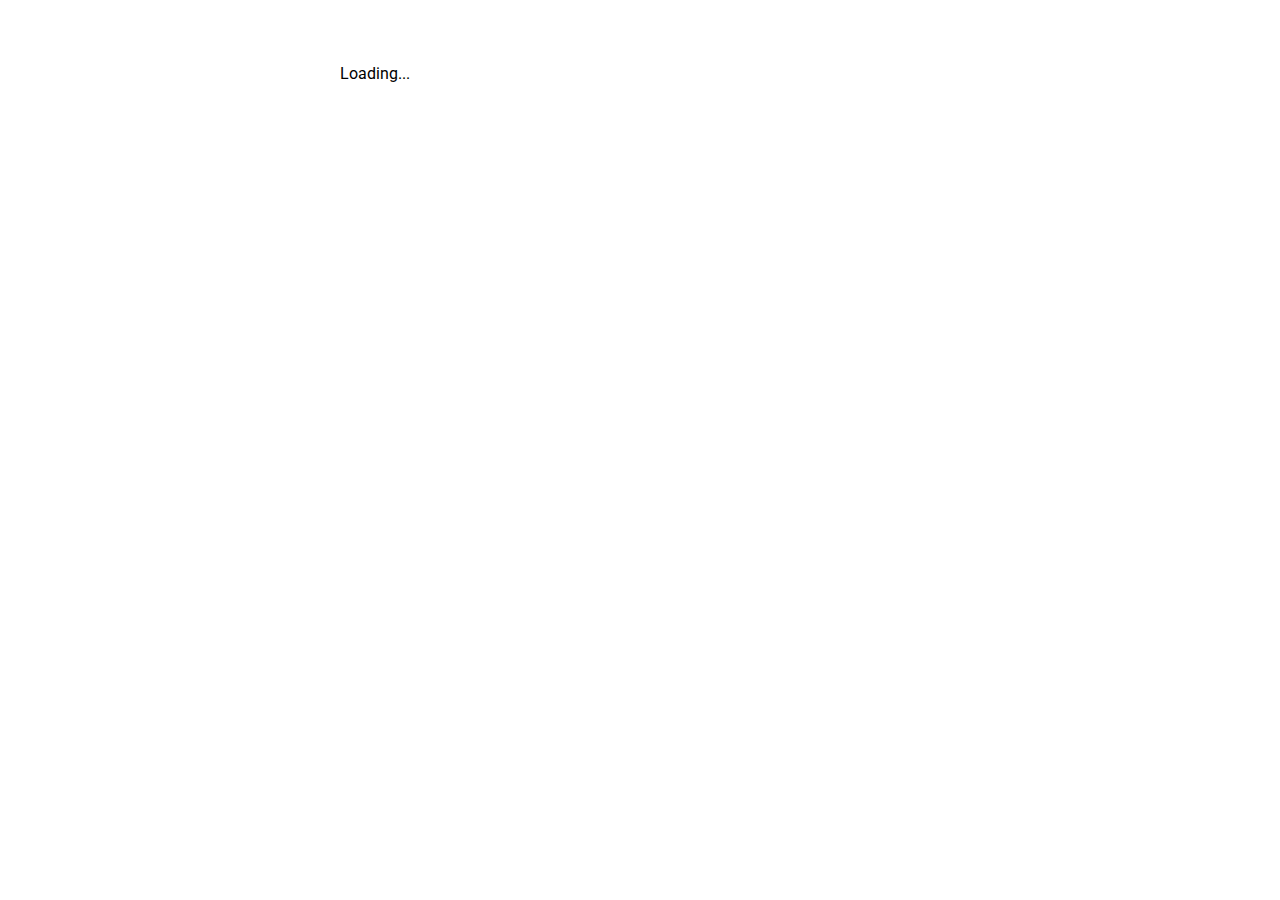
==== web/index.html @ bbcdd71a "teste de criação de pdf em dart com a biblioteca pdf ou com script js" ====
<!DOCTYPE html>
<html>
  <head>
    <title>generate_pdf_teste</title>
    <meta charset="utf-8">
    <meta name="viewport" content="width=device-width, initial-scale=1">
    <link rel="stylesheet" href="styles.css">
    <link rel="icon" type="image/png" href="favicon.png">
    <script src="https://cdnjs.cloudflare.com/ajax/libs/jspdf/1.4.1/jspdf.debug.js" integrity="sha384-THVO/sM0mFD9h7dfSndI6TS0PgAGavwKvB5hAxRRvc0o9cPLohB0wb/PTA7LdUHs" crossorigin="anonymous"></script>
  <script>
   var doc = new jsPDF()


    function hello(){
      doc.text('Hello world!', 10, 10);
      doc.save('a4.pdf');
    }
  </script>
  
    <script defer src="main.dart.js"></script>
  </head>
  <body>
    <my-app>Loading...</my-app>
  </body>
</html>
---- web/styles.css ----
@import url(https://fonts.googleapis.com/css?family=Roboto);
@import url(https://fonts.googleapis.com/css?family=Material+Icons);

body {
  max-width: 600px;
  margin: 0 auto;
  padding: 5vw;
}

* {
  font-family: Roboto, Helvetica, Arial, sans-serif;
}
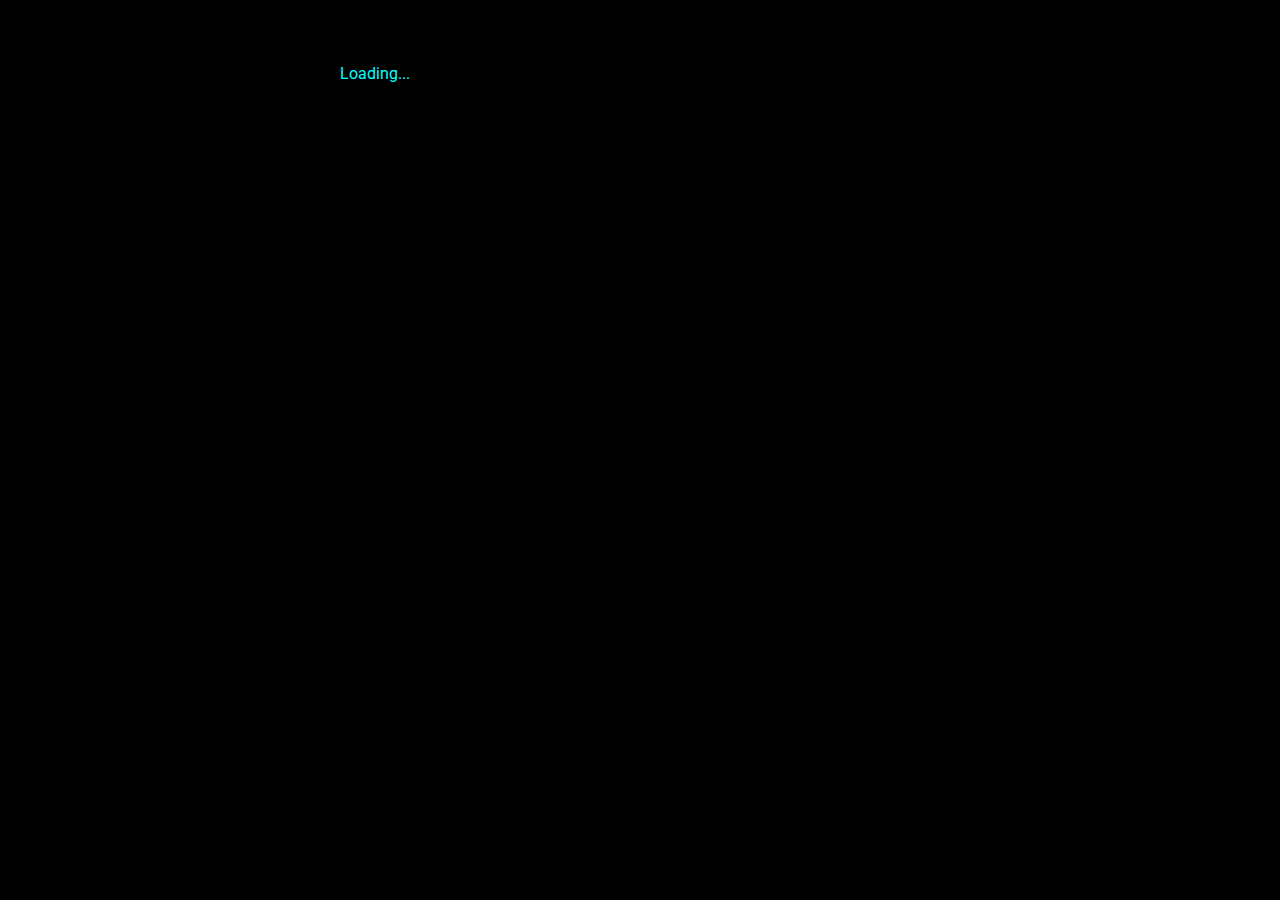
==== commit 1b5a9530: "alteração de css" ====
--- a/web/index.html
+++ b/web/index.html
@@ -1,25 +1,62 @@
 <!DOCTYPE html>
 <html>
-  <head>
-    <title>generate_pdf_teste</title>
-    <meta charset="utf-8">
-    <meta name="viewport" content="width=device-width, initial-scale=1">
-    <link rel="stylesheet" href="styles.css">
-    <link rel="icon" type="image/png" href="favicon.png">
-    <script src="https://cdnjs.cloudflare.com/ajax/libs/jspdf/1.4.1/jspdf.debug.js" integrity="sha384-THVO/sM0mFD9h7dfSndI6TS0PgAGavwKvB5hAxRRvc0o9cPLohB0wb/PTA7LdUHs" crossorigin="anonymous"></script>
-  <script>
+
+<head>
+  <title>generate_pdf_teste</title>
+  <meta charset="utf-8">
+  <meta name="viewport" content="width=device-width, initial-scale=1">
+  <link rel="stylesheet" href="styles.css">
+  <link rel="icon" type="image/png" href="favicon.png">
+  <!-- Declaração dos scripts -->
+  <script src="https://cdnjs.cloudflare.com/ajax/libs/jspdf/1.4.1/jspdf.debug.js"
+    integrity="sha384-THVO/sM0mFD9h7dfSndI6TS0PgAGavwKvB5hAxRRvc0o9cPLohB0wb/PTA7LdUHs"
+    crossorigin="anonymous"></script>
+
+  <!-- <script>
    var doc = new jsPDF()
-
-
     function hello(){
       doc.text('Hello world!', 10, 10);
       doc.save('a4.pdf');
     }
+  </script> -->
+
+  <!-- http://jsfiddle.net/xzZ7n/7806/
+  https://rawgit.com/MrRio/jsPDF/master/docs/module-cell.html#~table
+-->
+  <script>
+  function demoFromHTML() {
+  var pdf = new jsPDF('p', 'pt', 'letter');
+    source = $('#table-example')[0];
+
+    specialElementHandlers = {
+      '#bypassme': function (element, renderer) {
+        return true
+      }
+    };
+    margins = {
+      top: 80,
+      bottom: 60,
+      left: 40,
+      width: 522
+    };
+    pdf.fromHTML(
+      source, // HTML string or DOM elem ref.
+      margins.left, // x coord
+      margins.top, { // y coord
+      'width': margins.width, // max width of content on PDF
+      'elementHandlers': specialElementHandlers
+    },
+      function (dispose) {
+        pdf.save('Test.pdf');
+      }, margins);
+  }
   </script>
-  
-    <script defer src="main.dart.js"></script>
-  </head>
-  <body>
-    <my-app>Loading...</my-app>
-  </body>
-</html>
+
+  <script defer src="main.dart.js"></script>
+</head>
+
+<body>
+  <my-app>Loading...</my-app>
+</body>
+
+</html>--- a/web/styles.css
+++ b/web/styles.css
@@ -5,8 +5,10 @@
   max-width: 600px;
   margin: 0 auto;
   padding: 5vw;
+  background-color: black;
 }
 
 * {
   font-family: Roboto, Helvetica, Arial, sans-serif;
+  color: aqua;
 }
